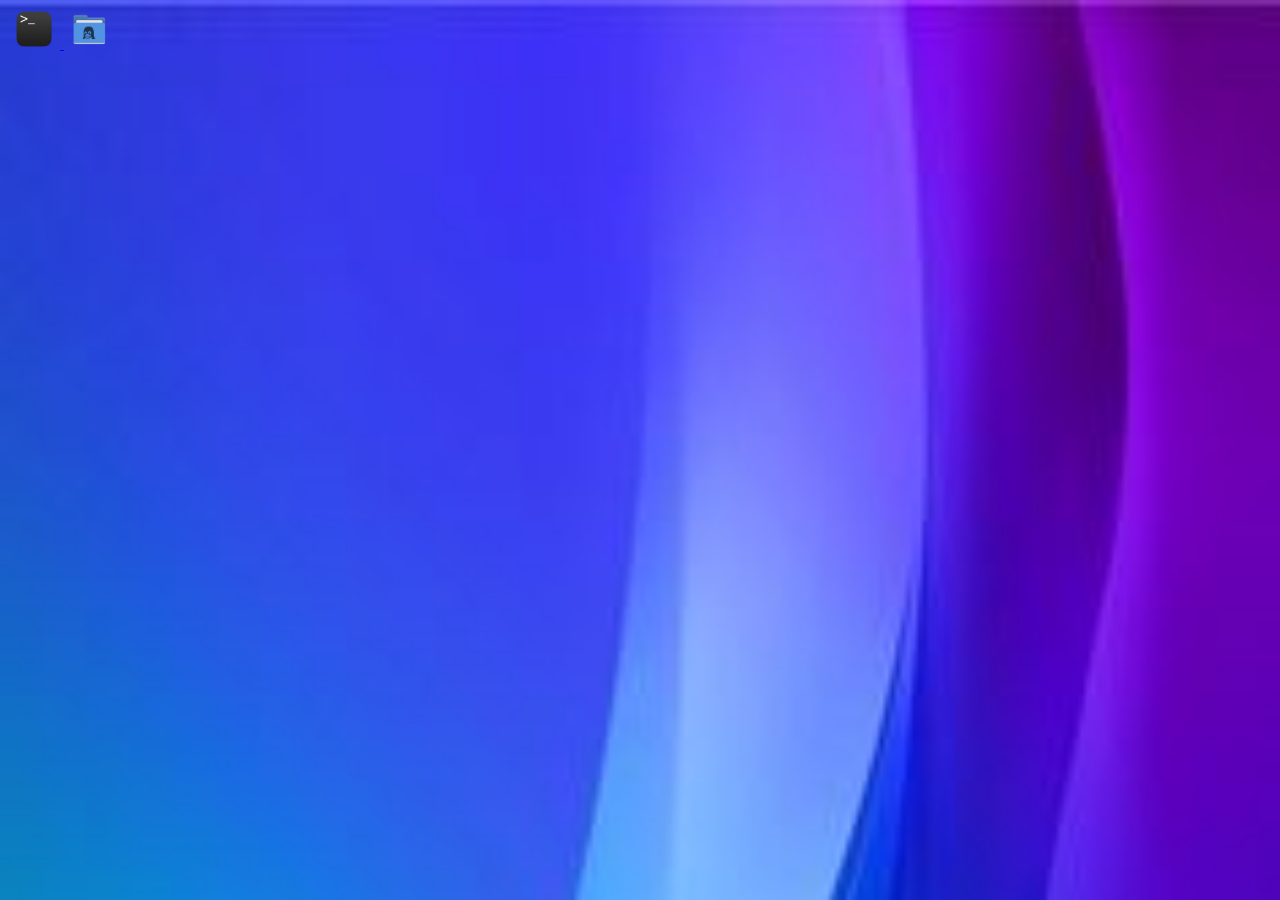
==== mobile.html @ 41057908 "mise a jour" ====
<!DOCTYPE html>
<html>
<head>
    <title></title>
    <link rel="stylesheet" href="style.css">
    <link rel="stylesheet" href="styleMobile.css">
    <script>
    </script>
</head>
<body>
    <a href="./terminal.html"> <button><img height="40px" width="40px" src="./terminal.png"> </button> </a>
    <a href="./terminal.html"> <button><img height="40px" width="40px" src="./dossier.png"> </button> </a>
</body>
</body>
</html>
---- style.css ----
blink {
    animation: 2s linear infinite condemed_blink_effect;
  }
@keyframes condemed_blink_effect {
    0% {
      visibility: hidden;
    }
    50% {
      visibility: hidden;
    }
    100% {
      visibility: visible;
    }
}

body {
    background-image: url("./fond.png");
    background-size: cover;
}

button {
    background-color:rgba(0, 0, 0, 0);
    border: none;
}

.vert {
    color: rgb(126, 207, 106);
}
.bleu {
    color: rgb(106,103,220);
}

.blanc {
    .
    color: rgb(240,240,240)
}

.blanc_ {
    display: block flow;
    color: rgb(240,240,240)
}

.test {
    margin-left: 5%;
    margin-right: 5%;
    background-color: rgb(67,75,60);
    border-radius: 5px 5px 0px 0px;
}

.test3 {
    text-align: center;
}

.dot {
    float: right;
}

.test3 , p {
    color: rgb(240,240,240);
    margin: 0%;
}

.test4{  
}

.baba{
    display: flex;
}

.test1 {
    margin-left: 5%; 
    margin-right: 5%;
    background-color: rgb(47,9,34);
    padding-bottom: 30%;
}

.test2{
    display: flex;
}

.test2_{
    display: none;
    flex-direction: column;
}
.help{
    display: none;
    flex-direction: column;
}

.input {
    background-color:rgb(47,9,34);
    color: rgb(240,240,240);
    border-width: 0px;
}

.input:focus {
    outline: none;
}

.dotRed {
  height: 15px;
  width: 15px;
  background-color: #bbb;
  border-radius: 50%;
  display: inline-flex;
  align-self: flex-start;
}
.dotRed:hover{
    background-color: red;
}

.dotGreen {
  height: 15px;
  width: 15px;
  background-color: #bbb;
  border-radius: 50%;
  display: inline-flex;
  align-self: flex-start;
}
.dotGreen:hover{
    background-color: green;
}

.dotOrange {
  height: 15px;
  width: 15px;
  background-color: #bbb;
  border-radius: 50%;
  display: inline-flex;
  align-self: flex-start;
}
.dotOrange:hover{
    background-color: orange;
}
---- styleMobile.css ----
body {
    background-image: url("./fond_tel.jpg");
    background-size: cover;
}
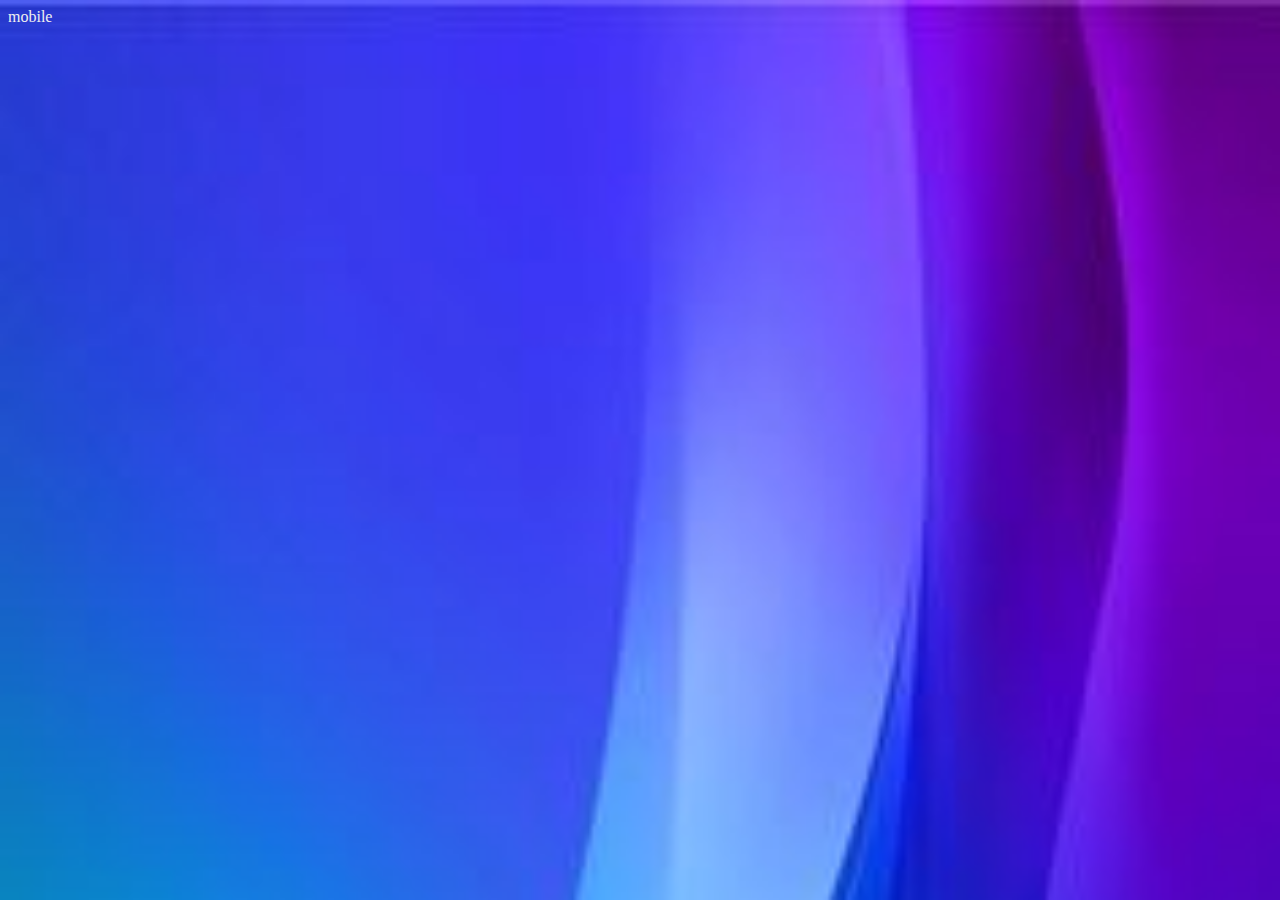
==== commit cd036d19: "mise a jour" ====
--- a/mobile.html
+++ b/mobile.html
@@ -8,8 +8,7 @@
     </script>
 </head>
 <body>
-    <a href="./terminal.html"> <button><img height="40px" width="40px" src="./terminal.png"> </button> </a>
-    <a href="./terminal.html"> <button><img height="40px" width="40px" src="./dossier.png"> </button> </a>
+    <p>mobile </p>
 </body>
 </body>
 </html>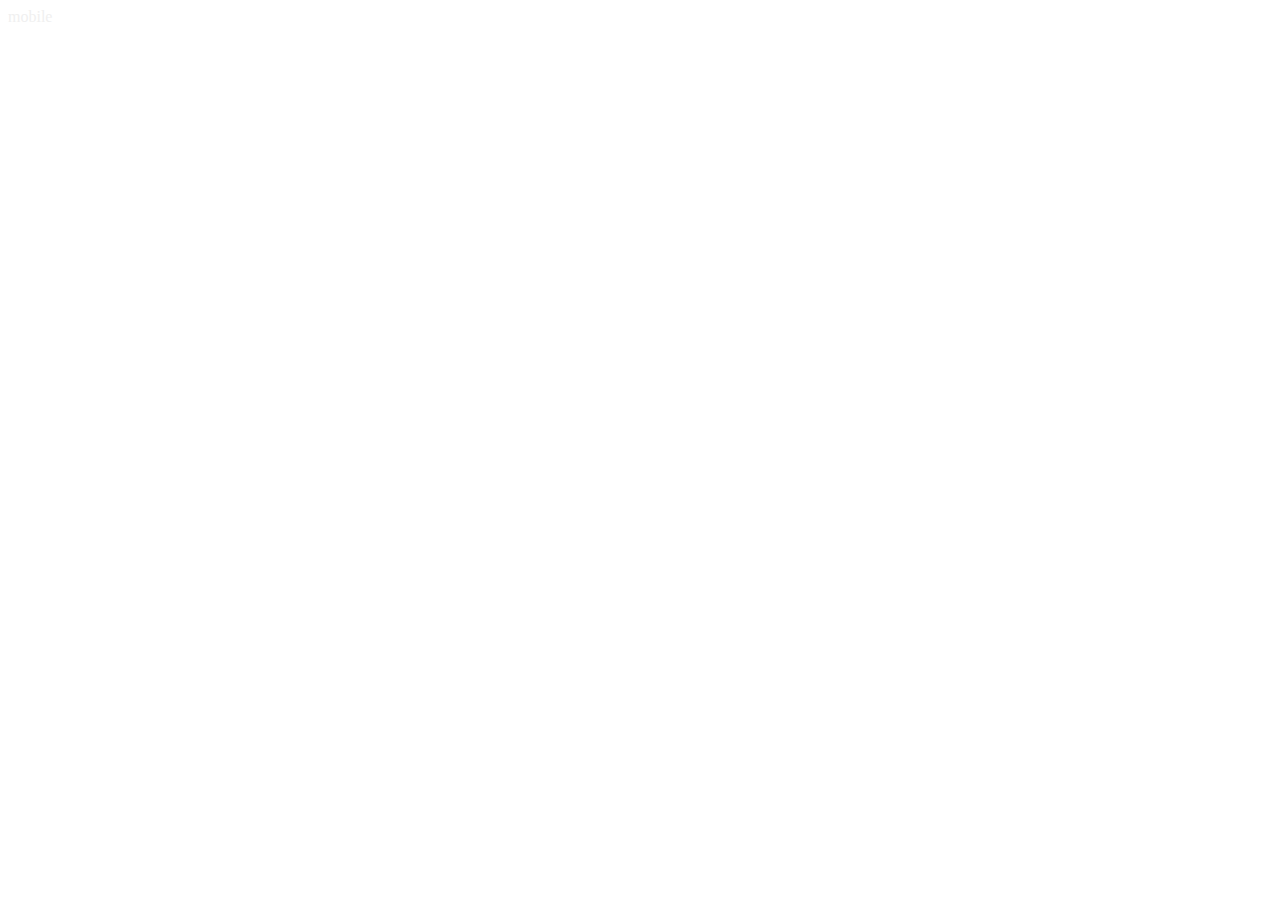
==== commit 167cc828: "mise a jour" ====
--- a/mobile.html
+++ b/mobile.html
@@ -8,7 +8,7 @@
     </script>
 </head>
 <body>
-    <p>mobile </p>
+    <p>mobile</p>
 </body>
 </body>
 </html>--- a/style.css
+++ b/style.css
@@ -16,8 +16,15 @@
 }
 
 body {
-    background-image: url("./fond.png");
+    background: url("./fond.png") no-repeat center center fixed; 
+    -webkit-background-size: cover;
+    -moz-background-size: cover;
+    -o-background-size: cover;
     background-size: cover;
+}
+
+a {
+    text-decoration: none;
 }
 
 button {
--- a/styleMobile.css
+++ b/styleMobile.css
@@ -1,4 +1,7 @@
 body {
-    background-image: url("./fond_tel.jpg");
+    background: url("./fond_tel.png") no-repeat center center fixed; 
+    -webkit-background-size: cover;
+    -moz-background-size: cover;
+    -o-background-size: cover;
     background-size: cover;
 }